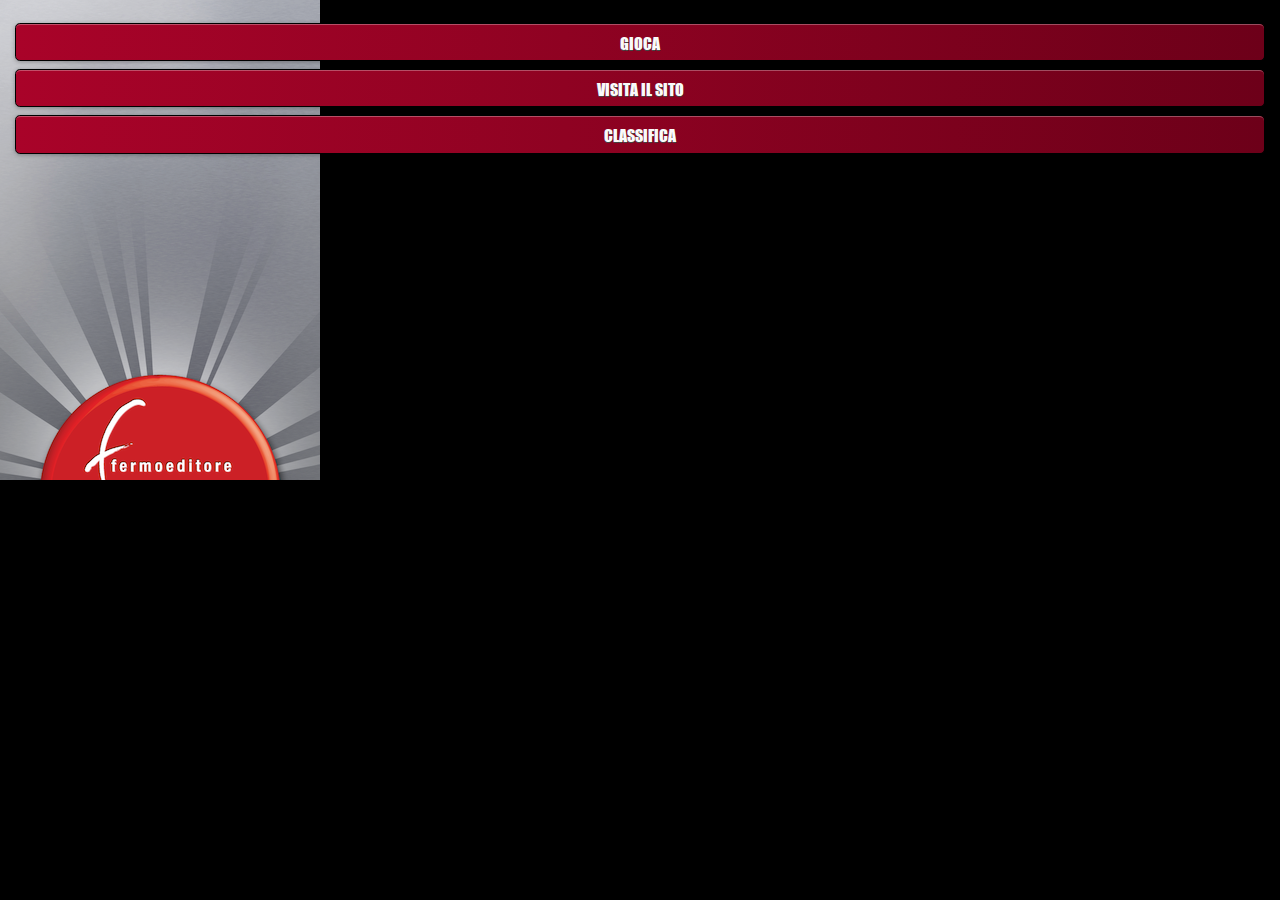
==== www/index.html @ bdb6d358 "bigger font-size" ====
<!DOCTYPE html>
<html lang="it">
  <head>
    <meta content="UTF-8">
    <meta name="viewport" content="user-scalable=no, width=device-width" />
    <title>Reversi</title>
    <link rel="stylesheet" href="css/reset.css" />
    <link rel="stylesheet" href="css/jquery.mobile.css" />
    <link rel="stylesheet" href="css/fermo.css" />
    <link rel="stylesheet" href="css/reversi.css" />
    
  </head>
  <body>
    <!-- MAIN MENU -->
    <section id="main_menu" data-role="page">
      <div id="game_menu">
        <nav data-role="content">
          <a href="#" data-role="button" data-theme="a" id="play_button">Gioca</a>
          <div data-role="fieldcontain" id="name_field">
            <label for="name">Nome:</label>
            <input type="text" name="name" id="name" value="" data-mini="true"/>
            <nav data-role="content">
              <a href="#game" data-role="button" data-theme="a" id="start_button" data-mini="true">Salva</a>
            </nav>
          </div>
          
          <a href="http://www.fermoeditore.it" data-role="button" data-theme="a" target="_blank">Visita il sito</a>
          <a href="#record" data-role="button" data-theme="a" id="record_button" >Classifica</a>
        </nav>
      </div>
    </section>
    <!-- END MAIN MENU -->
    <!-- GAME -->
    <section id="game" data-role="page">
      <div id="pause_game" data-role="popup" data-overlay-theme="a">
        <h2 class="inner_standard">Pausa</h2>
        <nav data-role="content">
          <a href="#" data-role="button" data-rel="back" data-theme="a" id="resume_button">Riprendi</a>
          <a href="#record" data-role="button" data-theme="a" id="record_button" >Classifica</a>
          <a href="#main_menu" data-role="button" data-theme="a" id="menu_button" >Torna al menu</a>
          <div class="switches">
            <label for="sounds_option">Suoni</label>
            <select name="sounds_option" id="sounds_option" data-role="slider" data-mini="true">
              <option id="sounds_off" value="off">Off</option>
              <option id="sounds_on" value="on" selected="selected">On</option>
            </select>
          </div>
        </nav>
      </div>
      <div class="players inner_standard">
        <div id="player_1" class="float_left">
          <div id="player_1_name">Giocatore</div>
          <div class="score"></div>
        </div>
        
        <div id="player_2" class="float_right">
          <div>Computer</div>
          <div class="score"></div>
        </div>
      </div>
      <section id="board">
      </section>
      <div class="toolbar inner_standard">
        <a href="#" id="pass_button" class="button_disabled" data-role="button" data-inline="true" data-theme="a" data-mini="true">Passa</a>
        <a href="#pause_game" id="pause_button" class="float_right" data-transition="slidedown" data-role="button" data-inline="true" data-theme="a" data-mini="true" data-rel="popup" data-position-to="#board">Pausa</a>
      </div>
      
    </section>
    <!-- /GAME -->
    <!-- END GAME -->
    <section id="end_game" data-role="page">
      <h2 class="inner_standard">Game Over</h2>
      <div id="result" class="inner_standard">
      </div>
      <nav data-role="content">
        <a href="#record" data-role="button" data-theme="a" id="record_button">Classifica</a>
        <a href="#" data-role="button" data-theme="a" id="replay_button">Gioca ancora</a>
      </nav>
    </section>
    <!-- /END GAME -->
    
    <!-- RECORD PAGE -->
    <section id="record" data-role="page">
      <h2 class="inner_standard">Classifica</h2>
      <div id="chart" class="inner_standard">
        <p>Nessuno in classifica al momento.</p>
      </div>
      <div class="toolbar inner_standard">
        <a href="#game" id="back_button" data-role="button" data-inline="true" data-theme="a" data-mini="true" data-rel="back">Indietro</a>
      </div>
    </section>
    <!-- /RECORD PAGE -->
  </body>
  <script src="cordova-2.1.0.js"></script>
  <script src="js/jquery-1.7.1.js"></script>
  <script src="js/options.js"></script>
  <script src="js/jquery.mobile.js"></script>
  <script src="js/utils.js"></script>
  <script src="js/position.js"></script>
  <script src="js/board.js"></script>
  <script src="js/reversi.js"></script>
  <script src="js/run.js"></script>
</html>
---- www/css/fermo.css ----
/*
* jQuery Mobile Framework Git Build: SHA1: c2d61e2e592c67519d9a9ed0ba796fa44787e136 <> Date: Tue Sep 25 10:38:12 2012 -0700
* http://jquerymobile.com
*
* Copyright 2012 jQuery Foundation and other contributors
* Released under the MIT license.
* http://jquery.org/license
*
*/


/* Swatches */

/* A
-----------------------------------------------------------------------------------------------------------*/

.ui-bar-a {
	border: 1px solid #ffffff /*{a-bar-border}*/;
	background: #ffffff /*{a-bar-background-color}*/;
	color: #000000 /*{a-bar-color}*/;
	font-weight: bold;
	text-shadow: 0 /*{a-bar-shadow-x}*/ 1px /*{a-bar-shadow-y}*/ 1px /*{a-bar-shadow-radius}*/ #eeeeee /*{a-bar-shadow-color}*/;
	background-image: -webkit-gradient(linear, left top, left bottom, from( #FFFFFF /*{a-bar-background-start}*/), to( #e5e5e5 /*{a-bar-background-end}*/)); /* Saf4+, Chrome */
	background-image: -webkit-linear-gradient( #FFFFFF /*{a-bar-background-start}*/, #e5e5e5 /*{a-bar-background-end}*/); /* Chrome 10+, Saf5.1+ */
	background-image:    -moz-linear-gradient( #FFFFFF /*{a-bar-background-start}*/, #e5e5e5 /*{a-bar-background-end}*/); /* FF3.6 */
	background-image:     -ms-linear-gradient( #FFFFFF /*{a-bar-background-start}*/, #e5e5e5 /*{a-bar-background-end}*/); /* IE10 */
	background-image:      -o-linear-gradient( #FFFFFF /*{a-bar-background-start}*/, #e5e5e5 /*{a-bar-background-end}*/); /* Opera 11.10+ */
	background-image:         linear-gradient( #FFFFFF /*{a-bar-background-start}*/, #e5e5e5 /*{a-bar-background-end}*/);
}
.ui-bar-a .ui-link-inherit {
	color: #000000 /*{a-bar-color}*/;
}

.ui-bar-a a.ui-link {
	color: #7cc4e7 /*{a-bar-link-color}*/;
	font-weight: bold;
}

.ui-bar-a a.ui-link:visited {
		color: #2489ce /*{a-bar-link-visited}*/;
}

.ui-bar-a a.ui-link:hover {
	color: #2489ce /*{a-bar-link-hover}*/;
}

.ui-bar-a a.ui-link:active {
	color: #2489ce /*{a-bar-link-active}*/;
}

.ui-bar-a,
.ui-bar-a input,
.ui-bar-a select,
.ui-bar-a textarea,
.ui-bar-a button {
	 font-family: Helvetica, Arial, sans-serif /*{global-font-family}*/;
}
.ui-body-a,
.ui-overlay-a {
	border: 1px solid #aaaaaa /*{a-body-border}*/;
	color: #333333 /*{a-body-color}*/;
	text-shadow: 0 /*{a-body-shadow-x}*/ 0 /*{a-body-shadow-y}*/ 0 /*{a-body-shadow-radius}*/ #ffffff /*{a-body-shadow-color}*/;
	background: #f9f9f9 /*{a-body-background-color}*/;
	background-image: -webkit-gradient(linear, left top, left bottom, from( #f9f9f9 /*{a-body-background-start}*/), to( #f9f9f9 /*{a-body-background-end}*/)); /* Saf4+, Chrome */
	background-image: -webkit-linear-gradient( #f9f9f9 /*{a-body-background-start}*/, #f9f9f9 /*{a-body-background-end}*/); /* Chrome 10+, Saf5.1+ */
	background-image:    -moz-linear-gradient( #f9f9f9 /*{a-body-background-start}*/, #f9f9f9 /*{a-body-background-end}*/); /* FF3.6 */
	background-image:     -ms-linear-gradient( #f9f9f9 /*{a-body-background-start}*/, #f9f9f9 /*{a-body-background-end}*/); /* IE10 */
	background-image:      -o-linear-gradient( #f9f9f9 /*{a-body-background-start}*/, #f9f9f9 /*{a-body-background-end}*/); /* Opera 11.10+ */
	background-image:         linear-gradient( #f9f9f9 /*{a-body-background-start}*/, #f9f9f9 /*{a-body-background-end}*/);
}
.ui-overlay-a {
	background-image: none;
	border-width: 0;
}
.ui-body-a,
.ui-body-a input,
.ui-body-a select,
.ui-body-a textarea,
.ui-body-a button {
	 font-family: Helvetica, Arial, sans-serif /*{global-font-family}*/;
}
.ui-body-a .ui-link-inherit {
	color: #333333 /*{a-body-color}*/;
}

.ui-body-a .ui-link {
	color: #ed1c24 /*{a-body-link-color}*/;
	font-weight: bold;
}

.ui-body-a .ui-link:visited {
		color: #9a1217 /*{a-body-link-visited}*/;
}

.ui-body-a .ui-link:hover {
	color: #FF2029 /*{a-body-link-hover}*/;
}

.ui-body-a .ui-link:active {
	color: #ed1c24 /*{a-body-link-active}*/;
}

.ui-btn-up-a {
	border: 1px solid #000000 /*{a-bup-border}*/;
	background: #000000 /*{a-bup-background-color}*/;
	font-weight: bold;
	color: #fafafa /*{a-bup-color}*/;
	text-shadow: 0 /*{a-bup-shadow-x}*/ 1px /*{a-bup-shadow-y}*/ 0 /*{a-bup-shadow-radius}*/ #444444 /*{a-bup-shadow-color}*/;
	background-image: -webkit-gradient(linear, left top, left bottom, from( #000000 /*{a-bup-background-start}*/), to( #000000 /*{a-bup-background-end}*/)); /* Saf4+, Chrome */
	background-image: -webkit-linear-gradient( #000000 /*{a-bup-background-start}*/, #000000 /*{a-bup-background-end}*/); /* Chrome 10+, Saf5.1+ */
	background-image:    -moz-linear-gradient( #000000 /*{a-bup-background-start}*/, #000000 /*{a-bup-background-end}*/); /* FF3.6 */
	background-image:     -ms-linear-gradient( #000000 /*{a-bup-background-start}*/, #000000 /*{a-bup-background-end}*/); /* IE10 */
	background-image:      -o-linear-gradient( #000000 /*{a-bup-background-start}*/, #000000 /*{a-bup-background-end}*/); /* Opera 11.10+ */
	background-image:         linear-gradient( #000000 /*{a-bup-background-start}*/, #000000 /*{a-bup-background-end}*/);
}
.ui-btn-up-a:visited,
.ui-btn-up-a a.ui-link-inherit {
	color: #fafafa /*{a-bup-color}*/;
}
.ui-btn-hover-a {
	border: 1px solid #454545 /*{a-bhover-border}*/;
	background: #454545 /*{a-bhover-background-color}*/;
	font-weight: bold;
	color: #ffffff /*{a-bhover-color}*/;
	text-shadow: 0 /*{a-bhover-shadow-x}*/ 1px /*{a-bhover-shadow-y}*/ 0 /*{a-bhover-shadow-radius}*/ #444444 /*{a-bhover-shadow-color}*/;
	background-image: -webkit-gradient(linear, left top, left bottom, from( #4b4b4b /*{a-bhover-background-start}*/), to( #3e3e3e /*{a-bhover-background-end}*/)); /* Saf4+, Chrome */
	background-image: -webkit-linear-gradient( #4b4b4b /*{a-bhover-background-start}*/, #3e3e3e /*{a-bhover-background-end}*/); /* Chrome 10+, Saf5.1+ */
	background-image:    -moz-linear-gradient( #4b4b4b /*{a-bhover-background-start}*/, #3e3e3e /*{a-bhover-background-end}*/); /* FF3.6 */
	background-image:     -ms-linear-gradient( #4b4b4b /*{a-bhover-background-start}*/, #3e3e3e /*{a-bhover-background-end}*/); /* IE10 */
	background-image:      -o-linear-gradient( #4b4b4b /*{a-bhover-background-start}*/, #3e3e3e /*{a-bhover-background-end}*/); /* Opera 11.10+ */
	background-image:         linear-gradient( #4b4b4b /*{a-bhover-background-start}*/, #3e3e3e /*{a-bhover-background-end}*/);
}
.ui-btn-hover-a:visited,
.ui-btn-hover-a:hover,
.ui-btn-hover-a a.ui-link-inherit {
	color: #ffffff /*{a-bhover-color}*/;
}
.ui-btn-down-a {
	border: 1px solid #454545 /*{a-bdown-border}*/;
	background: #454545 /*{a-bdown-background-color}*/;
	font-weight: bold;
	color: #ffffff /*{a-bdown-color}*/;
	text-shadow: 0 /*{a-bdown-shadow-x}*/ 1px /*{a-bdown-shadow-y}*/ 0 /*{a-bdown-shadow-radius}*/ #444444 /*{a-bdown-shadow-color}*/;
	background-image: -webkit-gradient(linear, left top, left bottom, from( #3e3e3e /*{a-bdown-background-start}*/), to( #4b4b4b /*{a-bdown-background-end}*/)); /* Saf4+, Chrome */
	background-image: -webkit-linear-gradient( #3e3e3e /*{a-bdown-background-start}*/, #4b4b4b /*{a-bdown-background-end}*/); /* Chrome 10+, Saf5.1+ */
	background-image:    -moz-linear-gradient( #3e3e3e /*{a-bdown-background-start}*/, #4b4b4b /*{a-bdown-background-end}*/); /* FF3.6 */
	background-image:     -ms-linear-gradient( #3e3e3e /*{a-bdown-background-start}*/, #4b4b4b /*{a-bdown-background-end}*/); /* IE10 */
	background-image:      -o-linear-gradient( #3e3e3e /*{a-bdown-background-start}*/, #4b4b4b /*{a-bdown-background-end}*/); /* Opera 11.10+ */
	background-image:         linear-gradient( #3e3e3e /*{a-bdown-background-start}*/, #4b4b4b /*{a-bdown-background-end}*/);
}
.ui-btn-down-a:visited,
.ui-btn-down-a:hover,
.ui-btn-down-a a.ui-link-inherit {
	color: #ffffff /*{a-bdown-color}*/;
}
.ui-btn-up-a,
.ui-btn-hover-a,
.ui-btn-down-a {
	 font-family: Helvetica, Arial, sans-serif /*{global-font-family}*/;
	text-decoration: none;
}


/* Structure */

/* links within "buttons" 
-----------------------------------------------------------------------------------------------------------*/

a.ui-link-inherit {
	text-decoration: none !important;
}


/* Active class used as the "on" state across all themes
-----------------------------------------------------------------------------------------------------------*/
.ui-btn-active {
	border: 1px solid #c1272d /*{global-active-border}*/;
	background: #c1272d /*{global-active-background-color}*/;
	font-weight: bold;
	color: #ffffff /*{global-active-color}*/;
	cursor: pointer;
	text-shadow: 0 /*{global-active-shadow-x}*/ 1px /*{global-active-shadow-y}*/ 1px /*{global-active-shadow-radius}*/ #444444 /*{global-active-shadow-color}*/;
	text-decoration: none;
	background-image: -webkit-gradient(linear, left top, left bottom, from( #d42a31 /*{global-active-background-start}*/), to( #ad2328 /*{global-active-background-end}*/)); /* Saf4+, Chrome */
	background-image: -webkit-linear-gradient( #d42a31 /*{global-active-background-start}*/, #ad2328 /*{global-active-background-end}*/); /* Chrome 10+, Saf5.1+ */
	background-image:    -moz-linear-gradient( #d42a31 /*{global-active-background-start}*/, #ad2328 /*{global-active-background-end}*/); /* FF3.6 */
	background-image:     -ms-linear-gradient( #d42a31 /*{global-active-background-start}*/, #ad2328 /*{global-active-background-end}*/); /* IE10 */
	background-image:      -o-linear-gradient( #d42a31 /*{global-active-background-start}*/, #ad2328 /*{global-active-background-end}*/); /* Opera 11.10+ */
	background-image:         linear-gradient( #d42a31 /*{global-active-background-start}*/, #ad2328 /*{global-active-background-end}*/);
	 font-family: Helvetica, Arial, sans-serif /*{global-font-family}*/;
}
.ui-btn-active:visited,
.ui-btn-active:hover,
.ui-btn-active a.ui-link-inherit {
	color: #ffffff /*{global-active-color}*/;
}


/* button inner top highlight
-----------------------------------------------------------------------------------------------------------*/

.ui-btn-inner {
	border-top: 1px solid 	#fff;
	border-color: 			rgba(255,255,255,.3);
}


/* corner rounding classes
-----------------------------------------------------------------------------------------------------------*/

.ui-corner-tl {
	-moz-border-radius-topleft: 0.3em /*{global-radii-blocks}*/;
	-webkit-border-top-left-radius: 0.3em /*{global-radii-blocks}*/;
	border-top-left-radius: 0.3em /*{global-radii-blocks}*/;
}
.ui-corner-tr {
	-moz-border-radius-topright: 0.3em /*{global-radii-blocks}*/;
	-webkit-border-top-right-radius: 0.3em /*{global-radii-blocks}*/;
	border-top-right-radius: 0.3em /*{global-radii-blocks}*/;
}
.ui-corner-bl {
	-moz-border-radius-bottomleft: 0.3em /*{global-radii-blocks}*/;
	-webkit-border-bottom-left-radius: 0.3em /*{global-radii-blocks}*/;
	border-bottom-left-radius: 0.3em /*{global-radii-blocks}*/;
}
.ui-corner-br {
	-moz-border-radius-bottomright: 0.3em /*{global-radii-blocks}*/;
	-webkit-border-bottom-right-radius: 0.3em /*{global-radii-blocks}*/;
	border-bottom-right-radius: 0.3em /*{global-radii-blocks}*/;
}
.ui-corner-top {
	-moz-border-radius-topleft: 0.3em /*{global-radii-blocks}*/;
	-webkit-border-top-left-radius: 0.3em /*{global-radii-blocks}*/;
	border-top-left-radius: 0.3em /*{global-radii-blocks}*/;
	-moz-border-radius-topright: 0.3em /*{global-radii-blocks}*/;
	-webkit-border-top-right-radius: 0.3em /*{global-radii-blocks}*/;
	border-top-right-radius: 0.3em /*{global-radii-blocks}*/;
}
.ui-corner-bottom {
	-moz-border-radius-bottomleft: 0.3em /*{global-radii-blocks}*/;
	-webkit-border-bottom-left-radius: 0.3em /*{global-radii-blocks}*/;
	border-bottom-left-radius: 0.3em /*{global-radii-blocks}*/;
	-moz-border-radius-bottomright: 0.3em /*{global-radii-blocks}*/;
	-webkit-border-bottom-right-radius: 0.3em /*{global-radii-blocks}*/;
	border-bottom-right-radius: 0.3em /*{global-radii-blocks}*/;
	}
.ui-corner-right {
	-moz-border-radius-topright: 0.3em /*{global-radii-blocks}*/;
	-webkit-border-top-right-radius: 0.3em /*{global-radii-blocks}*/;
	border-top-right-radius: 0.3em /*{global-radii-blocks}*/;
	-moz-border-radius-bottomright: 0.3em /*{global-radii-blocks}*/;
	-webkit-border-bottom-right-radius: 0.3em /*{global-radii-blocks}*/;
	border-bottom-right-radius: 0.3em /*{global-radii-blocks}*/;
}
.ui-corner-left {
	-moz-border-radius-topleft: 0.3em /*{global-radii-blocks}*/;
	-webkit-border-top-left-radius: 0.3em /*{global-radii-blocks}*/;
	border-top-left-radius: 0.3em /*{global-radii-blocks}*/;
	-moz-border-radius-bottomleft: 0.3em /*{global-radii-blocks}*/;
	-webkit-border-bottom-left-radius: 0.3em /*{global-radii-blocks}*/;
	border-bottom-left-radius: 0.3em /*{global-radii-blocks}*/;
}
.ui-corner-all {
	-moz-border-radius: 0.3em /*{global-radii-blocks}*/;
	-webkit-border-radius: 0.3em /*{global-radii-blocks}*/;
	border-radius: 0.3em /*{global-radii-blocks}*/;
}
.ui-corner-none {
	-moz-border-radius: 				   0;
	-webkit-border-radius: 				   0;
	border-radius: 						   0;
}

/* Form field separator
-----------------------------------------------------------------------------------------------------------*/
.ui-br {
	border-bottom: rgb(130,130,130);
	border-bottom: rgba(130,130,130,.3);
	border-bottom-width: 1px;
	border-bottom-style: solid;
}

/* Interaction cues
-----------------------------------------------------------------------------------------------------------*/
.ui-disabled {
	filter: Alpha(Opacity=30);
	opacity: .3;
	zoom: 1;
}
.ui-disabled,
.ui-disabled a {
	cursor: default !important;
	pointer-events: none;
}

/* Icons
-----------------------------------------------------------------------------------------------------------*/

.ui-icon,
.ui-icon-searchfield:after {
	background: #666666 /*{global-icon-color}*/;
	background: transparent /*{global-icon-disc}*/;
	background-image: url(img/icons-18-white.png) /*{global-icon-set}*/;
	background-repeat: no-repeat;
	-moz-border-radius: 				9px;
	-webkit-border-radius: 				9px;
	border-radius: 						9px;
}


/* Alt icon color
-----------------------------------------------------------------------------------------------------------*/

.ui-icon-alt {
	background: 						#fff;
	background: 						rgba(255,255,255,.3);
	background-image: url(images/icons-18-black.png);
	background-repeat: no-repeat;
}

/* HD/"retina" sprite
-----------------------------------------------------------------------------------------------------------*/

@media only screen and (-webkit-min-device-pixel-ratio: 1.5),
			 only screen and (min--moz-device-pixel-ratio: 1.5),
			 only screen and (min-resolution: 240dpi) {

	.ui-icon-plus, .ui-icon-minus, .ui-icon-delete, .ui-icon-arrow-r,
	.ui-icon-arrow-l, .ui-icon-arrow-u, .ui-icon-arrow-d, .ui-icon-check,
	.ui-icon-gear, .ui-icon-refresh, .ui-icon-forward, .ui-icon-back,
	.ui-icon-grid, .ui-icon-star, .ui-icon-alert, .ui-icon-info, .ui-icon-home, .ui-icon-search, .ui-icon-searchfield:after, 
	.ui-icon-checkbox-off, .ui-icon-checkbox-on, .ui-icon-radio-off, .ui-icon-radio-on {
		background-image: url(images/icons-36-white.png);
		-moz-background-size: 776px 18px;
		-o-background-size: 776px 18px;
		-webkit-background-size: 776px 18px;
		background-size: 776px 18px;
	}
	.ui-icon-alt {
		background-image: url(images/icons-36-black.png);
	}
}

/* plus minus */
.ui-icon-plus {
	background-position: 	-0 50%;
}
.ui-icon-minus {
	background-position: 	-36px 50%;
}

/* delete/close */
.ui-icon-delete {
	background-position: 	-72px 50%;
}

/* arrows */
.ui-icon-arrow-r {
	background-position: 	-108px 50%;
}
.ui-icon-arrow-l {
	background-position: 	-144px 50%;
}
.ui-icon-arrow-u {
	background-position: 	-180px 50%;
}
.ui-icon-arrow-d {
	background-position: 	-216px 50%;
}

/* misc */
.ui-icon-check {
	background-position: 	-252px 50%;
}
.ui-icon-gear {
	background-position: 	-288px 50%;
}
.ui-icon-refresh {
	background-position: 	-324px 50%;
}
.ui-icon-forward {
	background-position: 	-360px 50%;
}
.ui-icon-back {
	background-position: 	-396px 50%;
}
.ui-icon-grid {
	background-position: 	-432px 50%;
}
.ui-icon-star {
	background-position: 	-468px 50%;
}
.ui-icon-alert {
	background-position: 	-504px 50%;
}
.ui-icon-info {
	background-position: 	-540px 50%;
}
.ui-icon-home {
	background-position: 	-576px 50%;
}
.ui-icon-search,
.ui-icon-searchfield:after {
	background-position: 	-612px 50%;
}
.ui-icon-checkbox-off {
	background-position: 	-684px 50%;
}
.ui-icon-checkbox-on {
	background-position: 	-648px 50%;
}
.ui-icon-radio-off {
	background-position: 	-756px 50%;
}
.ui-icon-radio-on {
	background-position: 	-720px 50%;
}


/* checks,radios */
.ui-checkbox .ui-icon,
.ui-selectmenu-list .ui-icon {
	-moz-border-radius: 3px;
	-webkit-border-radius: 3px;
	border-radius: 3px;
}
.ui-icon-checkbox-off,
.ui-icon-radio-off {
	background-color: transparent;	
}
.ui-checkbox-on .ui-icon,
.ui-radio-on .ui-icon {
	background-color: #c1272d /*{global-active-background-color}*/; /* NOTE: this hex should match the active state color. It's repeated here for cascade */
}

/* loading icon */
.ui-icon-loading {
	background: url(../img/ajax-loader.gif);
	background-size: 46px 46px;
}


/* Button corner classes
-----------------------------------------------------------------------------------------------------------*/

.ui-btn-corner-tl {
	-moz-border-radius-topleft: 0.3em /*{global-radii-buttons}*/;
	-webkit-border-top-left-radius: 0.3em /*{global-radii-buttons}*/;
	border-top-left-radius: 0.3em /*{global-radii-buttons}*/;
}
.ui-btn-corner-tr {
	-moz-border-radius-topright: 0.3em /*{global-radii-buttons}*/;
	-webkit-border-top-right-radius: 0.3em /*{global-radii-buttons}*/;
	border-top-right-radius: 0.3em /*{global-radii-buttons}*/;
}
.ui-btn-corner-bl {
	-moz-border-radius-bottomleft: 0.3em /*{global-radii-buttons}*/;
	-webkit-border-bottom-left-radius: 0.3em /*{global-radii-buttons}*/;
	border-bottom-left-radius: 0.3em /*{global-radii-buttons}*/;
}
.ui-btn-corner-br {
	-moz-border-radius-bottomright: 0.3em /*{global-radii-buttons}*/;
	-webkit-border-bottom-right-radius: 0.3em /*{global-radii-buttons}*/;
	border-bottom-right-radius: 0.3em /*{global-radii-buttons}*/;
}
.ui-btn-corner-top {
	-moz-border-radius-topleft: 0.3em /*{global-radii-buttons}*/;
	-webkit-border-top-left-radius: 0.3em /*{global-radii-buttons}*/;
	border-top-left-radius: 0.3em /*{global-radii-buttons}*/;
	-moz-border-radius-topright: 0.3em /*{global-radii-buttons}*/;
	-webkit-border-top-right-radius: 0.3em /*{global-radii-buttons}*/;
	border-top-right-radius: 0.3em /*{global-radii-buttons}*/;
}
.ui-btn-corner-bottom {
	-moz-border-radius-bottomleft: 0.3em /*{global-radii-buttons}*/;
	-webkit-border-bottom-left-radius: 0.3em /*{global-radii-buttons}*/;
	border-bottom-left-radius: 0.3em /*{global-radii-buttons}*/;
	-moz-border-radius-bottomright: 0.3em /*{global-radii-buttons}*/;
	-webkit-border-bottom-right-radius: 0.3em /*{global-radii-buttons}*/;
	border-bottom-right-radius: 0.3em /*{global-radii-buttons}*/;
}
.ui-btn-corner-right {
	 -moz-border-radius-topright: 0.3em /*{global-radii-buttons}*/;
	-webkit-border-top-right-radius: 0.3em /*{global-radii-buttons}*/;
	border-top-right-radius: 0.3em /*{global-radii-buttons}*/;
	-moz-border-radius-bottomright: 0.3em /*{global-radii-buttons}*/;
	-webkit-border-bottom-right-radius: 0.3em /*{global-radii-buttons}*/;
	border-bottom-right-radius: 0.3em /*{global-radii-buttons}*/;
}
.ui-btn-corner-left {
	-moz-border-radius-topleft: 0.3em /*{global-radii-buttons}*/;
	-webkit-border-top-left-radius: 0.3em /*{global-radii-buttons}*/;
	border-top-left-radius: 0.3em /*{global-radii-buttons}*/;
	-moz-border-radius-bottomleft: 0.3em /*{global-radii-buttons}*/;
	-webkit-border-bottom-left-radius: 0.3em /*{global-radii-buttons}*/;
	border-bottom-left-radius: 0.3em /*{global-radii-buttons}*/;
}
.ui-btn-corner-all {
	-moz-border-radius: 0.3em /*{global-radii-buttons}*/;
	-webkit-border-radius: 0.3em /*{global-radii-buttons}*/;
	border-radius: 0.3em /*{global-radii-buttons}*/;
}

/* radius clip workaround for cleaning up corner trapping */
.ui-corner-tl,
.ui-corner-tr,
.ui-corner-bl,
.ui-corner-br,
.ui-corner-top,
.ui-corner-bottom,
.ui-corner-right,
.ui-corner-left,
.ui-corner-all,
.ui-btn-corner-tl,
.ui-btn-corner-tr,
.ui-btn-corner-bl,
.ui-btn-corner-br,
.ui-btn-corner-top,
.ui-btn-corner-bottom,
.ui-btn-corner-right,
.ui-btn-corner-left,
.ui-btn-corner-all {
	-webkit-background-clip: padding-box;
		 -moz-background-clip: padding;
					background-clip: padding-box;
}

/* Overlay / modal
-----------------------------------------------------------------------------------------------------------*/

.ui-overlay {
	background: #666;
	filter: Alpha(Opacity=50);
	opacity: .5;
	position: absolute;
	width: 100%;
	height: 100%;
}
.ui-overlay-shadow {
	-moz-box-shadow: 0px 0px 12px 			rgba(0,0,0,.6);
	-webkit-box-shadow: 0px 0px 12px 		rgba(0,0,0,.6);
	box-shadow: 0px 0px 12px 				rgba(0,0,0,.6);
}
.ui-shadow {
	-moz-box-shadow: 0px 1px 4px /*{global-box-shadow-size}*/ rgba(0,0,0,.3) /*{global-box-shadow-color}*/;
	-webkit-box-shadow: 0px 1px 4px /*{global-box-shadow-size}*/ rgba(0,0,0,.3) /*{global-box-shadow-color}*/;
	box-shadow: 0px 1px 4px /*{global-box-shadow-size}*/ rgba(0,0,0,.3) /*{global-box-shadow-color}*/;
}
.ui-bar-a .ui-shadow,
.ui-bar-b .ui-shadow ,
.ui-bar-c .ui-shadow  {
	-moz-box-shadow: 0px 1px 0 				rgba(255,255,255,.3);
	-webkit-box-shadow: 0px 1px 0 			rgba(255,255,255,.3);
	box-shadow: 0px 1px 0 					rgba(255,255,255,.3);
}
.ui-shadow-inset {
	-moz-box-shadow: inset 0px 1px 4px 		rgba(0,0,0,.2);
	-webkit-box-shadow: inset 0px 1px 4px 	rgba(0,0,0,.2);
	box-shadow: inset 0px 1px 4px 			rgba(0,0,0,.2);
}
.ui-icon-shadow {
	-moz-box-shadow: 0px 1px 0 transparent /*{global-icon-shadow}*/;
	-webkit-box-shadow: 0px 1px 0 transparent /*{global-icon-shadow}*/;
	box-shadow: 0px 1px 0 transparent /*{global-icon-shadow}*/;
}

/* Focus state - set here for specificity (note: these classes are added by JavaScript)
-----------------------------------------------------------------------------------------------------------*/

.ui-btn:focus, .ui-link-inherit:focus {
	outline: 0;
}
.ui-btn.ui-focus {
	z-index: 1;
}
.ui-focus,
.ui-btn:focus {
	-moz-box-shadow: inset 0px 0px 3px #c1272d /*{global-active-background-color}*/, 0px 0px 9px #c1272d /*{global-active-background-color}*/;
	-webkit-box-shadow: inset 0px 0px 3px #c1272d /*{global-active-background-color}*/, 0px 0px 9px #c1272d /*{global-active-background-color}*/;
	box-shadow: inset 0px 0px 3px #c1272d /*{global-active-background-color}*/, 0px 0px 9px #c1272d /*{global-active-background-color}*/;
}
.ui-input-text.ui-focus,
.ui-input-search.ui-focus {
	-moz-box-shadow: 0px 0px 12px #c1272d /*{global-active-background-color}*/;
	-webkit-box-shadow: 0px 0px 12px #c1272d /*{global-active-background-color}*/;
	box-shadow: 0px 0px 12px #c1272d /*{global-active-background-color}*/;	
}

/* unset box shadow in browsers that don't do it right
-----------------------------------------------------------------------------------------------------------*/

.ui-mobile-nosupport-boxshadow * {
	-moz-box-shadow: none !important;
	-webkit-box-shadow: none !important;
	box-shadow: none !important;
}

/* ...and bring back focus */
.ui-mobile-nosupport-boxshadow .ui-focus,
.ui-mobile-nosupport-boxshadow .ui-btn:focus,
.ui-mobile-nosupport-boxshadow .ui-link-inherit:focus {
	outline-width: 1px;
	outline-style: auto;
}
---- www/css/reversi.css ----
@font-face {
  font-family: 'Impact';
  src: url('../fonts/Impact.ttf');
}

body {
  text-transform: uppercase;
}

.ui-body-c, 
.ui-overlay-c {
  background-color: #000000;
}

section h2 {
  font-size: 2em;
  text-align: center;
}

.ui-body-c, 
.ui-overlay-c,
.ui-body-c,
.ui-overlay-c,
.ui-body-c,
.ui-overlay-c,
.ui-btn-up-a, 
.ui-btn-hover-a, 
.ui-btn-down-a {
 font-family: 'Impact', Arial, sans-serif;
}

.ui-btn-up-a, 
.ui-btn-hover-a, 
.ui-btn-down-a {
  font-weight: 100;
}

.float_right {
  float: right;
}

.float_left {
  float: left;
}

#game.ui-body-c, 
#game.ui-overlay-c,
#options.ui-body-c,
#options.ui-overlay-c {
  text-shadow: 0pt 0px 0pt rgb(0, 0, 0);
}

#options .ui-controlgroup-label {
  margin-top: 2.3%;
}

.inner_standard,
table {
  width: 280px;
  margin: 15px 0 0 20px;
}

table {
  margin-top: 0;
}

.players {
  color: #000000;
  font-size: 1em;
  padding-left: 0;
  margin-top: 16px;
}

#player_1 {
  text-align: left;
}

#player_2 {
  color: #D01B2B;
  text-align: right;
}

.players > div {
  text-align: center;
  width: 29%;
  margin-top: -3.3%;
}

#buttons {
  float: left;
}

.ui-btn-up-a.button_disabled {
  background: rgba(173, 173, 173, 0.7);
}

.player1 {
  color: rgba(0, 0, 0, 1);
}

.player2 {
  color: rgba(255, 0, 0, 1);
}

.switches {
  margin: 0 auto;
  width: 54%;
}

.switches label {
  float: left;
  margin: 0.4em 1em 0 0;
}

#main_menu,
#pause_game,
#end_game,
#options,
#record {
  background: url('../img/empty_base.png') 0 0 no-repeat;
}

#game_menu {
  height: 480px;
}

#record ol {
  list-style: decimal;
  width: 80%;
  margin: 0 auto;
  list-style-position: inside;
}

/* #end_game {
  width: 280px;
  height: 300px;
  position: absolute;
  top: 20px;
  left: -10px;
  z-index: 20;
  -webkit-transform:rotate(20deg);
  transform:rotate(20deg);
  box-shadow: 3px 3px 2px #000;
} */

#end_game {
  text-align: center;
  font-size: 1.5em;
} 

#chart {
  font-size: 1.3em;
}

#game {
  background: url('../img/base_reversi.png') 0 0 no-repeat;
}

#board,
table {
  height: 280px;
}

#board {
  padding-top: 40px;
  margin-bottom: 10px;
}

table {
  table-layout: fixed;
  border-collapse: collapse;
}

tr {
  height: 35px;
}

td {
  width: 35px;
  height: 35px;
}

td.p1 div,
td.p2 div {
  width: 35px;
  height: 35px;
}

td.allowed {
  background: url('../img/nera.png') 0 0 no-repeat;
  opacity: 0.2;
}

td.p2 div {
  background: url('../img/rossa.png') 0 0 no-repeat;
}

td.p1 div {
  background: url('../img/nera.png') 0 0 no-repeat;
}

input[type="text"] {
  background-color: #ffffff;
}

.ui-btn-up-a {
  background: -moz-linear-gradient(left, #a90329 0%, #8f0222 44%, #6d0019 100%); /* FF3.6+ */
  background: -webkit-gradient(linear, left top, right top, color-stop(0%,#a90329), color-stop(44%,#8f0222), color-stop(100%,#6d0019)); /* Chrome,Safari4+ */
  background: -webkit-linear-gradient(left, #a90329 0%,#8f0222 44%,#6d0019 100%); /* Chrome10+,Safari5.1+ */
  background: -o-linear-gradient(left, #a90329 0%,#8f0222 44%,#6d0019 100%); /* Opera 11.10+ */
  background: -ms-linear-gradient(left, #a90329 0%,#8f0222 44%,#6d0019 100%); /* IE10+ */
  background: linear-gradient(to right, #a90329 0%,#8f0222 44%,#6d0019 100%); /* W3C */
}

/* clearfix */

/**
 * For modern browsers
 * 1. The space content is one way to avoid an Opera bug when the
 *    contenteditable attribute is included anywhere else in the document.
 *    Otherwise it causes space to appear at the top and bottom of elements
 *    that are clearfixed.
 * 2. The use of `table` rather than `block` is only necessary if using
 *    `:before` to contain the top-margins of child elements.
 */
.cf:before,
.cf:after {
    content: " "; /* 1 */
    display: table; /* 2 */
}

.cf:after {
    clear: both;
}

@media
only screen and (-webkit-min-device-pixel-ratio: 1.5),
only screen and (min--moz-device-pixel-ratio: 1.5),
only screen and (-o-min-device-pixel-ratio: 1.5),
only screen and (-moz-min-device-pixel-ratio: 1.5),
only screen and (min-device-pixel-ratio: 1.5) {
  
  #game,
  #game_menu,
  #end_game,
  #pause_game,
  #options,
  #record {
    -webkit-background-size: 320px 480px;
    background-size: 320px 480px;
  }
  
  #game {
    background: url('../img/base_reversi@2x.png') 0 0 no-repeat;
  }
  
  #game_menu,
  #pause_game,
  #end_game,
  #options,
  #record {
    background: url('../img/empty_base@2x.png') 0 0 no-repeat;
  }
  
  td.p1 div,
  td.p2 div,
  td.allowed {
    -webkit-background-size: 35px 35px;
    background-size: 35px 35px;
  }
  
  td.allowed {
    background: url('../img/nera@2x.png') 0 0 no-repeat;
    opacity: 0.4;
  }
  
  td.p1 div {
    background: url('../img/nera@2x.png') 0 0 no-repeat;
  }
  
  td.p2 div {
    background: url('../img/rossa@2x.png') 0 0 no-repeat;
  }
}
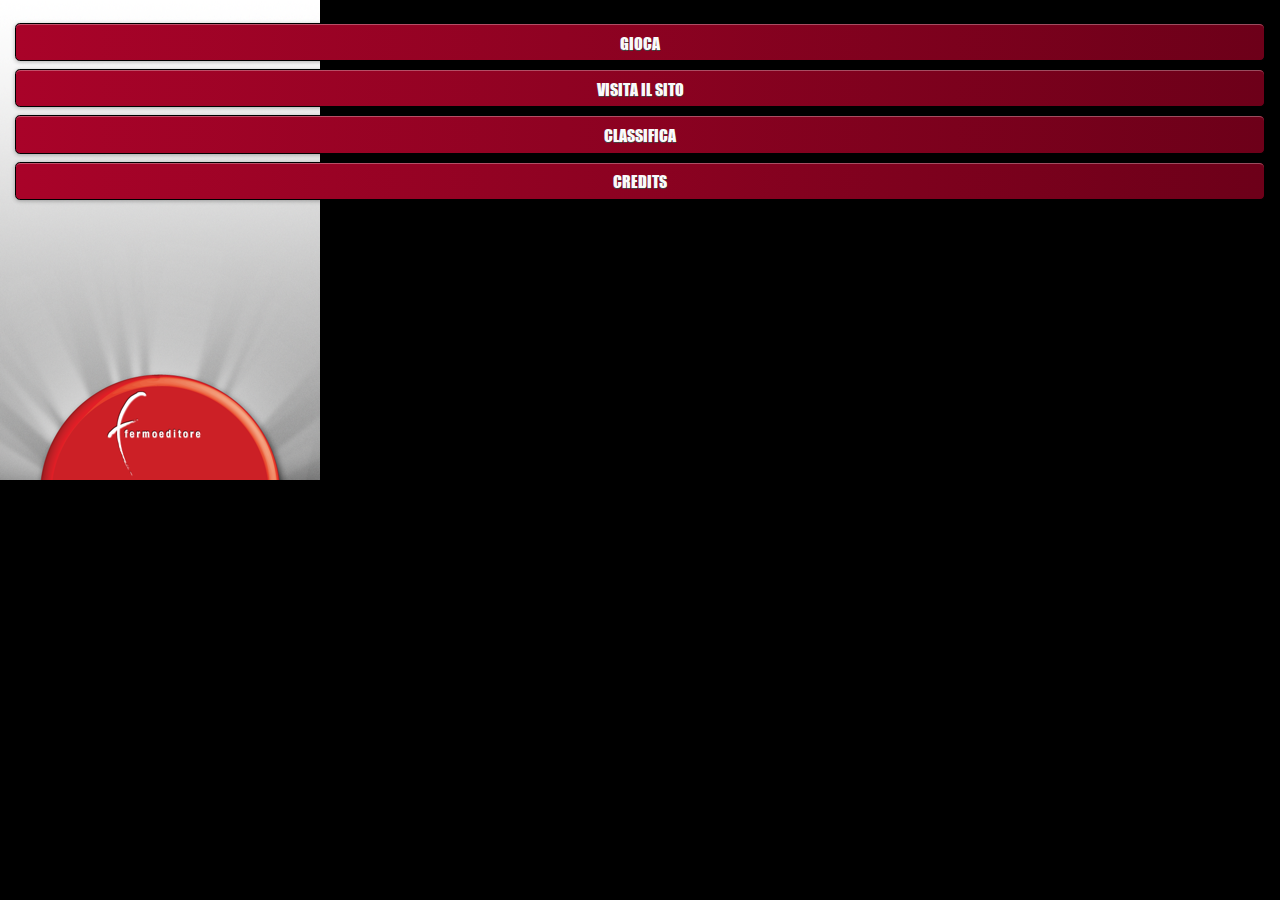
==== commit 4b9e9a35: "credits page" ====
--- a/www/index.html
+++ b/www/index.html
@@ -23,9 +23,9 @@
               <a href="#game" data-role="button" data-theme="a" id="start_button" data-mini="true">Salva</a>
             </nav>
           </div>
-          
           <a href="http://www.fermoeditore.it" data-role="button" data-theme="a" target="_blank">Visita il sito</a>
           <a href="#record" data-role="button" data-theme="a" id="record_button" >Classifica</a>
+          <a href="#credits" data-role="button" data-theme="a" id="credits_button">Credits</a>
         </nav>
       </div>
     </section>
@@ -90,6 +90,19 @@
       </div>
     </section>
     <!-- /RECORD PAGE -->
+    <!-- CREDITS PAGE -->
+    <section id="credits" data-role="page">
+      <h2 class="inner_standard">Credits</h2>
+      <div class="inner_standard">
+        <p>Grafica: <a href="http://pellicelli.com/">Simone Pellicelli</a></p>
+        <p>Realizzazione: <a href="http://freegoweb.it/">Monica Giambitto</a></p>
+        <p>Algoritmo: <a href="https://github.com/jacksondk">jacksondk</a></p>
+      </div>
+      <div class="toolbar inner_standard">
+        <a href="#game" id="back_button" data-role="button" data-inline="true" data-theme="a" data-mini="true" data-rel="back">Indietro</a>
+      </div>
+    </section>
+    <!-- /CREDITS PAGE -->
   </body>
   <script src="cordova-2.1.0.js"></script>
   <script src="js/jquery-1.7.1.js"></script>
--- a/www/css/reversi.css
+++ b/www/css/reversi.css
@@ -5,6 +5,19 @@
 
 body {
   text-transform: uppercase;
+}
+
+#credits p {
+  margin-bottom: 1.5em;
+}
+
+.ui-body-c .ui-link,
+.ui-body-c .ui-link:visited {
+  color: #000000;
+}
+
+.ui-body-c .ui-link:hover {
+  color: #D01B2B;
 }
 
 .ui-body-c, 
@@ -73,6 +86,7 @@
 
 #player_1 {
   text-align: left;
+  color: #ffffff;
 }
 
 #player_2 {
@@ -94,17 +108,9 @@
   background: rgba(173, 173, 173, 0.7);
 }
 
-.player1 {
-  color: rgba(0, 0, 0, 1);
-}
-
-.player2 {
-  color: rgba(255, 0, 0, 1);
-}
-
 .switches {
   margin: 0 auto;
-  width: 54%;
+  width: 55%;
 }
 
 .switches label {
@@ -115,13 +121,13 @@
 #main_menu,
 #pause_game,
 #end_game,
-#options,
+#credits,
 #record {
   background: url('../img/empty_base.png') 0 0 no-repeat;
 }
 
 #game_menu {
-  height: 480px;
+  height: 460px;
 }
 
 #record ol {
@@ -131,18 +137,6 @@
   list-style-position: inside;
 }
 
-/* #end_game {
-  width: 280px;
-  height: 300px;
-  position: absolute;
-  top: 20px;
-  left: -10px;
-  z-index: 20;
-  -webkit-transform:rotate(20deg);
-  transform:rotate(20deg);
-  box-shadow: 3px 3px 2px #000;
-} */
-
 #end_game {
   text-align: center;
   font-size: 1.5em;
@@ -153,7 +147,7 @@
 }
 
 #game {
-  background: url('../img/base_reversi.png') 0 0 no-repeat;
+  background: url('../img/base_reversi_uno.png') 0 0 no-repeat;
 }
 
 #board,
@@ -184,6 +178,7 @@
 td.p2 div {
   width: 35px;
   height: 35px;
+  /* margin: 2px 0 0 1px; */
 }
 
 td.allowed {
@@ -243,6 +238,7 @@
   #game,
   #game_menu,
   #end_game,
+  #credits,
   #pause_game,
   #options,
   #record {
@@ -251,12 +247,12 @@
   }
   
   #game {
-    background: url('../img/base_reversi@2x.png') 0 0 no-repeat;
-  }
-  
-  #game_menu,
+    background: url('../img/base_reversi_uno@2x.png') 0 0 no-repeat;
+  }
+  
   #pause_game,
   #end_game,
+  #credits,
   #options,
   #record {
     background: url('../img/empty_base@2x.png') 0 0 no-repeat;
@@ -283,3 +279,33 @@
   }
 }
 
+
+@media (device-height: 568px) and (-webkit-min-device-pixel-ratio: 2) {
+  #game,
+  #game_menu,
+  #end_game,
+  #pause_game,
+  #credits,
+  #options,
+  #record {
+    -webkit-background-size: 320px 568px;
+    background-size: 320px 568px;
+  }  
+  
+  #game {
+    background: url('../img/base_reversi_uno@5.png') 0 0 no-repeat;
+  }
+  
+  #game_menu {
+    height: 548px;
+  }
+  
+  #pause_game,
+  #end_game,
+  #credits,
+  #options,
+  #record {
+    background: url('../img/empty_base@5.png') 0 0 no-repeat;
+  }
+}
+
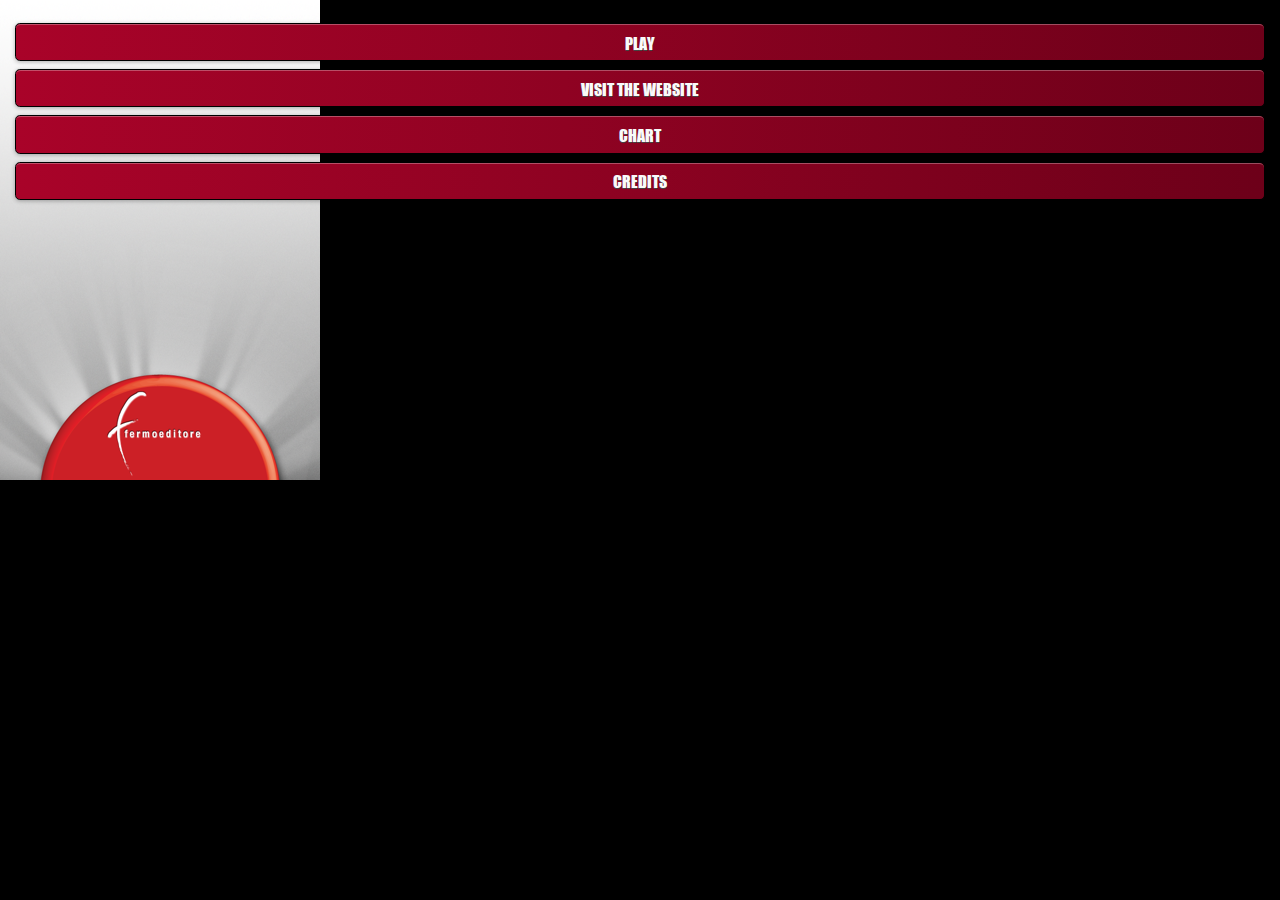
==== commit fb922da4: "solve allocation leak, change language to english, remove dark background, remove loader at start" ====
--- a/www/index.html
+++ b/www/index.html
@@ -15,16 +15,16 @@
     <section id="main_menu" data-role="page">
       <div id="game_menu">
         <nav data-role="content">
-          <a href="#" data-role="button" data-theme="a" id="play_button">Gioca</a>
+          <a href="#" data-role="button" data-theme="a" id="play_button">Play</a>
           <div data-role="fieldcontain" id="name_field">
-            <label for="name">Nome:</label>
+            <label for="name">Name:</label>
             <input type="text" name="name" id="name" value="" data-mini="true"/>
             <nav data-role="content">
-              <a href="#game" data-role="button" data-theme="a" id="start_button" data-mini="true">Salva</a>
+              <a href="#game" data-role="button" data-theme="a" id="start_button" data-mini="true">Start</a>
             </nav>
           </div>
-          <a href="http://www.fermoeditore.it" data-role="button" data-theme="a" target="_blank">Visita il sito</a>
-          <a href="#record" data-role="button" data-theme="a" id="record_button" >Classifica</a>
+          <a href="http://www.fermoeditore.it" data-role="button" data-theme="a" target="_blank">Visit the website</a>
+          <a href="#record" data-role="button" data-theme="a" id="record_button" >Chart</a>
           <a href="#credits" data-role="button" data-theme="a" id="credits_button">Credits</a>
         </nav>
       </div>
@@ -33,13 +33,13 @@
     <!-- GAME -->
     <section id="game" data-role="page">
       <div id="pause_game" data-role="popup" data-overlay-theme="a">
-        <h2 class="inner_standard">Pausa</h2>
+        <h2 class="inner_standard">Pause</h2>
         <nav data-role="content">
-          <a href="#" data-role="button" data-rel="back" data-theme="a" id="resume_button">Riprendi</a>
-          <a href="#record" data-role="button" data-theme="a" id="record_button" >Classifica</a>
-          <a href="#main_menu" data-role="button" data-theme="a" id="menu_button" >Torna al menu</a>
+          <a href="#" data-role="button" data-rel="back" data-theme="a" id="resume_button">Continue</a>
+          <a href="#record" data-role="button" data-theme="a" id="record_button" >Chart</a>
+          <a href="#main_menu" data-role="button" data-theme="a" id="menu_button" >Home</a>
           <div class="switches">
-            <label for="sounds_option">Suoni</label>
+            <label for="sounds_option">Sounds</label>
             <select name="sounds_option" id="sounds_option" data-role="slider" data-mini="true">
               <option id="sounds_off" value="off">Off</option>
               <option id="sounds_on" value="on" selected="selected">On</option>
@@ -49,7 +49,7 @@
       </div>
       <div class="players inner_standard">
         <div id="player_1" class="float_left">
-          <div id="player_1_name">Giocatore</div>
+          <div id="player_1_name">Player</div>
           <div class="score"></div>
         </div>
         
@@ -61,8 +61,8 @@
       <section id="board">
       </section>
       <div class="toolbar inner_standard">
-        <a href="#" id="pass_button" class="button_disabled" data-role="button" data-inline="true" data-theme="a" data-mini="true">Passa</a>
-        <a href="#pause_game" id="pause_button" class="float_right" data-transition="slidedown" data-role="button" data-inline="true" data-theme="a" data-mini="true" data-rel="popup" data-position-to="#board">Pausa</a>
+        <a href="#" id="pass_button" class="button_disabled" data-role="button" data-inline="true" data-theme="a" data-mini="true">Pass</a>
+        <a href="#pause_game" id="pause_button" class="float_right" data-transition="slidedown" data-role="button" data-inline="true" data-theme="a" data-mini="true" data-rel="popup" data-position-to="#board">Pause</a>
       </div>
       
     </section>
@@ -73,20 +73,20 @@
       <div id="result" class="inner_standard">
       </div>
       <nav data-role="content">
-        <a href="#record" data-role="button" data-theme="a" id="record_button">Classifica</a>
-        <a href="#" data-role="button" data-theme="a" id="replay_button">Gioca ancora</a>
+        <a href="#record" data-role="button" data-theme="a" id="record_button">Chart</a>
+        <a href="#" data-role="button" data-theme="a" id="replay_button">Play again</a>
       </nav>
     </section>
     <!-- /END GAME -->
     
     <!-- RECORD PAGE -->
     <section id="record" data-role="page">
-      <h2 class="inner_standard">Classifica</h2>
+      <h2 class="inner_standard">Chart</h2>
       <div id="chart" class="inner_standard">
-        <p>Nessuno in classifica al momento.</p>
+        <p>No result.</p>
       </div>
       <div class="toolbar inner_standard">
-        <a href="#game" id="back_button" data-role="button" data-inline="true" data-theme="a" data-mini="true" data-rel="back">Indietro</a>
+        <a href="#game" id="back_button" data-role="button" data-inline="true" data-theme="a" data-mini="true" data-rel="back">Back</a>
       </div>
     </section>
     <!-- /RECORD PAGE -->
@@ -94,12 +94,12 @@
     <section id="credits" data-role="page">
       <h2 class="inner_standard">Credits</h2>
       <div class="inner_standard">
-        <p>Grafica: <a href="http://pellicelli.com/">Simone Pellicelli</a></p>
-        <p>Realizzazione: <a href="http://freegoweb.it/">Monica Giambitto</a></p>
-        <p>Algoritmo: <a href="https://github.com/jacksondk">jacksondk</a></p>
+        <p>Graphics: <a href="http://pellicelli.com/">Simone Pellicelli</a></p>
+        <p>Development: <a href="http://freegoweb.it/">Monica Giambitto</a></p>
+        <p>Algorithm: <a href="https://github.com/jacksondk">jacksondk</a></p>
       </div>
       <div class="toolbar inner_standard">
-        <a href="#game" id="back_button" data-role="button" data-inline="true" data-theme="a" data-mini="true" data-rel="back">Indietro</a>
+        <a href="#game" id="back_button" data-role="button" data-inline="true" data-theme="a" data-mini="true" data-rel="back">Back</a>
       </div>
     </section>
     <!-- /CREDITS PAGE -->
--- a/www/css/reversi.css
+++ b/www/css/reversi.css
@@ -251,6 +251,7 @@
   }
   
   #pause_game,
+  #game_menu, 
   #end_game,
   #credits,
   #options,
@@ -300,6 +301,7 @@
     height: 548px;
   }
   
+  #game_menu,
   #pause_game,
   #end_game,
   #credits,
@@ -308,4 +310,3 @@
     background: url('../img/empty_base@5.png') 0 0 no-repeat;
   }
 }
-
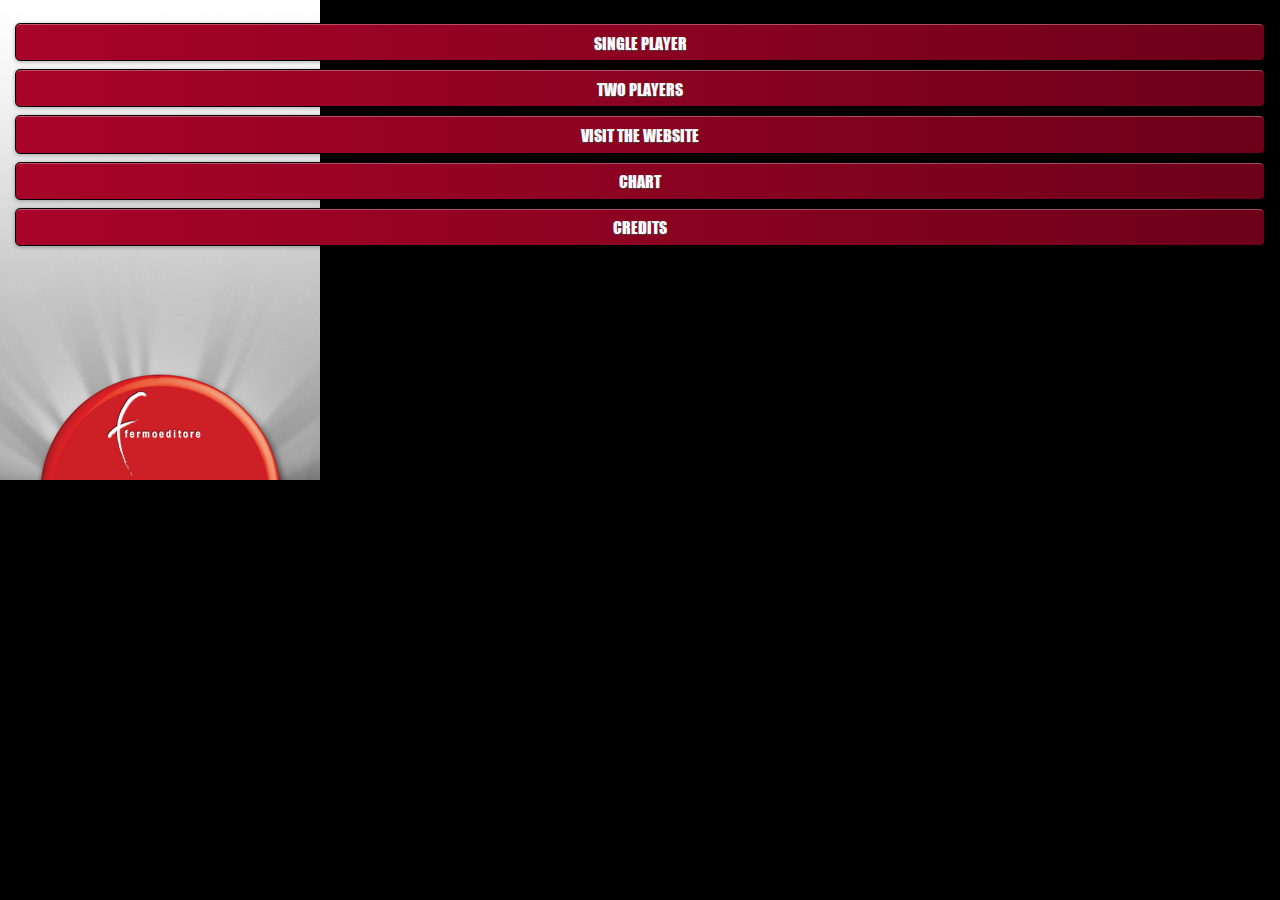
==== commit 0d774069: "menu for two players" ====
--- a/www/index.html
+++ b/www/index.html
@@ -15,12 +15,22 @@
     <section id="main_menu" data-role="page">
       <div id="game_menu">
         <nav data-role="content">
-          <a href="#" data-role="button" data-theme="a" id="play_button">Play</a>
+          <a href="#" data-role="button" data-theme="a" id="single_player_button">Single Player</a>
           <div data-role="fieldcontain" id="name_field">
             <label for="name">Name:</label>
             <input type="text" name="name" id="name" value="" data-mini="true"/>
             <nav data-role="content">
               <a href="#game" data-role="button" data-theme="a" id="start_button" data-mini="true">Start</a>
+            </nav>
+          </div>
+          <a href="#" data-role="button" data-theme="a" id="two_players_button">Two Players</a>
+          <div data-role="fieldcontain" id="names_field">
+            <label for="name_1">Player 1 Name:</label>
+            <input type="text" name="name_1" id="name_1" value="" data-mini="true"/>
+            <label for="name_2">Player 2 Name:</label>
+            <input type="text" name="name_2" id="name_2" value="" data-mini="true"/>
+            <nav data-role="content">
+              <a href="#game" data-role="button" data-theme="a" id="start_button_two" data-mini="true">Start</a>
             </nav>
           </div>
           <a href="http://www.fermoeditore.it" data-role="button" data-theme="a" target="_blank">Visit the website</a>
@@ -54,7 +64,7 @@
         </div>
         
         <div id="player_2" class="float_right">
-          <div>Computer</div>
+          <div id="player_2_name">Computer</div>
           <div class="score"></div>
         </div>
       </div>
@@ -97,6 +107,7 @@
         <p>Graphics: <a href="http://pellicelli.com/">Simone Pellicelli</a></p>
         <p>Development: <a href="http://freegoweb.it/">Monica Giambitto</a></p>
         <p>Algorithm: <a href="https://github.com/jacksondk">jacksondk</a></p>
+        <p>Version: 0.9</p>
       </div>
       <div class="toolbar inner_standard">
         <a href="#game" id="back_button" data-role="button" data-inline="true" data-theme="a" data-mini="true" data-rel="back">Back</a>
--- a/www/css/reversi.css
+++ b/www/css/reversi.css
@@ -126,8 +126,12 @@
   background: url('../img/empty_base.png') 0 0 no-repeat;
 }
 
+#name_1, #name_2 {
+  margin-bottom: 1%;
+}
+
 #game_menu {
-  height: 460px;
+  height: 480px;
 }
 
 #record ol {
@@ -147,7 +151,7 @@
 }
 
 #game {
-  background: url('../img/base_reversi_uno.png') 0 0 no-repeat;
+  background: url('../img/base_reversi_sunandsnow.png') 0 0 no-repeat;
 }
 
 #board,
@@ -247,7 +251,7 @@
   }
   
   #game {
-    background: url('../img/base_reversi_uno@2x.png') 0 0 no-repeat;
+    background: url('../img/base_reversi_sunandsnow@2x.png') 0 0 no-repeat;
   }
   
   #pause_game,
@@ -294,11 +298,11 @@
   }  
   
   #game {
-    background: url('../img/base_reversi_uno@5.png') 0 0 no-repeat;
+    background: url('../img/base_reversi_sunandsnow@5.png') 0 0 no-repeat;
   }
   
   #game_menu {
-    height: 548px;
+    height: 568px;
   }
   
   #game_menu,
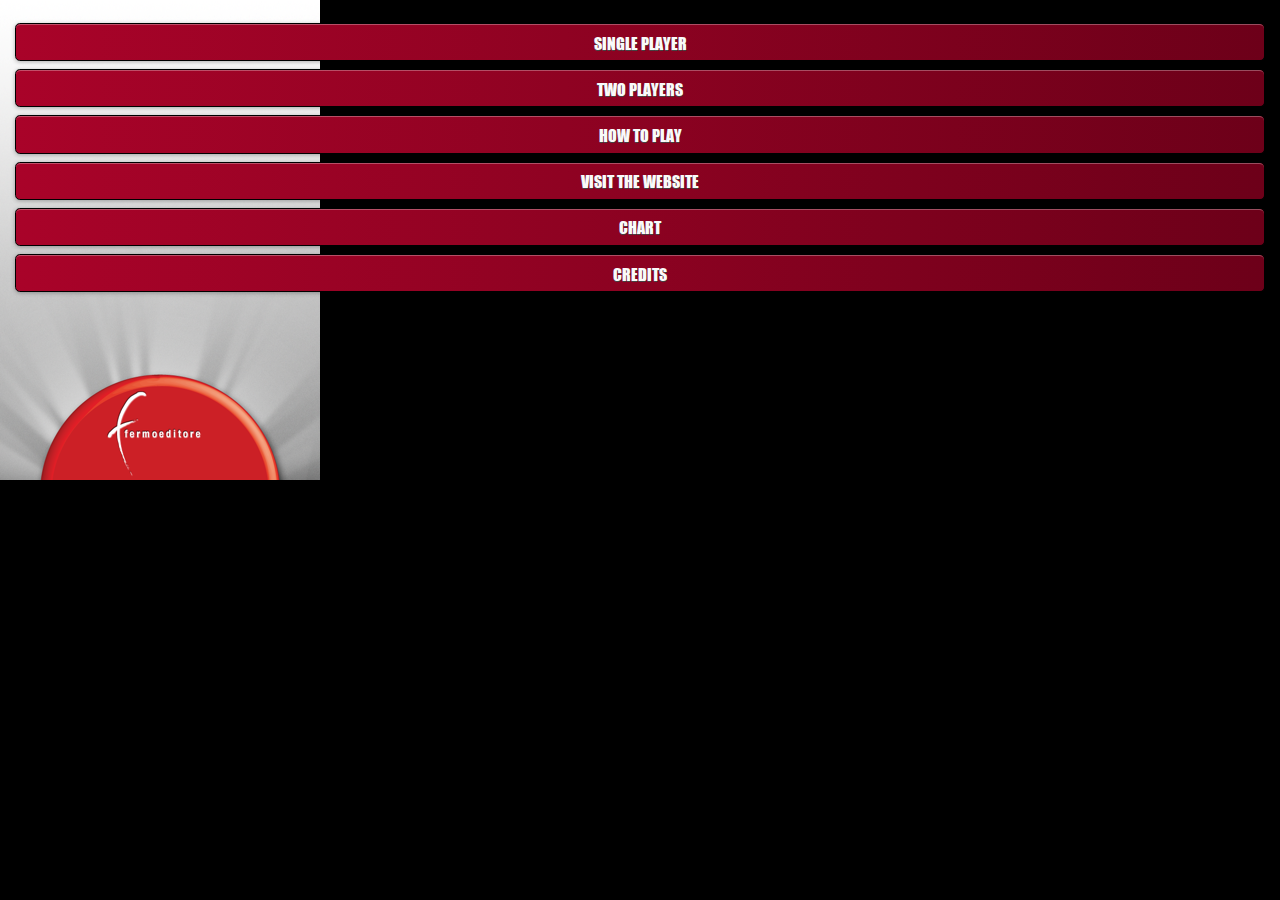
==== commit e0f74af6: "add how to play" ====
--- a/www/index.html
+++ b/www/index.html
@@ -33,6 +33,7 @@
               <a href="#game" data-role="button" data-theme="a" id="start_button_two" data-mini="true">Start</a>
             </nav>
           </div>
+          <a href="#how_to" data-role="button" data-theme="a" id="how_to_button" >How to play</a>
           <a href="http://www.fermoeditore.it" data-role="button" data-theme="a" target="_blank">Visit the website</a>
           <a href="#record" data-role="button" data-theme="a" id="record_button" >Chart</a>
           <a href="#credits" data-role="button" data-theme="a" id="credits_button">Credits</a>
@@ -100,6 +101,32 @@
       </div>
     </section>
     <!-- /RECORD PAGE -->
+    <!-- RECORD PAGE -->
+    <section id="how_to" data-role="page">
+      <h2 class="inner_standard">How to play</h2>
+      <div class="inner_standard" id="rules">
+        <p>The object of the game is to have the majority of your colour discs on the board at the end of the game.</p>
+        <p>Each player takes 32 discs and chooses one colour to use throughout the game.</p>
+        <p>
+          A move consists of "outflanking" your opponent's disc(s), the outflanked disc(s) will be flipped to your colour.<br />
+          To outflank means to place a disc on the board so that your opponent's row (or rows) of disc(s) is bordered at each end by a disc of your colour. (A "row" may be made up of one or more discs).
+        </p>
+        <h3>Rules</h3>
+        <ul>
+          <li>Black always moves first.</li>
+          <li>If on your turn you cannot outflank and flip at least one opposing disc, your turn is forfeited (the "Pass" button will activate) and your opponent moves again. However, if a move is available to you, you cannot pass your turn.</li>
+          <li>A disc may outflank any number of discs in one or more rows in any number of directions at the same time - horizontally, vertically or diagonally. (A row is defined as one or more discs in a continuous straight line )</li>
+          <li>You may not skip over your own colour disc to outflank an opposing disc.</li>
+          <li>Discs may only be outflanked as a direct result of a move and must fall in the direct line of the disc placed down.</li>
+          <li>All discs outflanked in any one move must be flipped, even if it is to the player's advantage not to flip them at all.</li>
+          <li>When it is no longer possible for either player to move, the game is over. Discs are counted and the player with the majority of his or her colour discs on the board is the winner.</li>
+        </ul>
+      </div>
+      <div class="toolbar inner_standard">
+        <a href="#game" id="back_button" data-role="button" data-inline="true" data-theme="a" data-mini="true" data-rel="back">Back</a>
+      </div>
+    </section>
+    <!-- /RECORD PAGE -->
     <!-- CREDITS PAGE -->
     <section id="credits" data-role="page">
       <h2 class="inner_standard">Credits</h2>
--- a/www/css/reversi.css
+++ b/www/css/reversi.css
@@ -7,8 +7,25 @@
   text-transform: uppercase;
 }
 
-#credits p {
+#credits p,
+#how_to p {
   margin-bottom: 1.5em;
+}
+
+#rules {
+  overflow: scroll;
+  height: 280px;
+  text-transform: none;
+  font-weight: normal;
+}
+
+#how_to h3 {
+  margin-bottom: 1em;
+  font-size: 1.2em;
+}
+
+#how_to li {
+  margin-bottom: 0.5em;
 }
 
 .ui-body-c .ui-link,
@@ -120,6 +137,7 @@
 
 #main_menu,
 #pause_game,
+#how_to,
 #end_game,
 #credits,
 #record {
@@ -243,6 +261,7 @@
   #game_menu,
   #end_game,
   #credits,
+  #how_to,
   #pause_game,
   #options,
   #record {
@@ -257,6 +276,7 @@
   #pause_game,
   #game_menu, 
   #end_game,
+  #how_to,
   #credits,
   #options,
   #record {
@@ -290,6 +310,7 @@
   #game_menu,
   #end_game,
   #pause_game,
+  #how_to,
   #credits,
   #options,
   #record {
@@ -308,6 +329,7 @@
   #game_menu,
   #pause_game,
   #end_game,
+  #how_to,
   #credits,
   #options,
   #record {
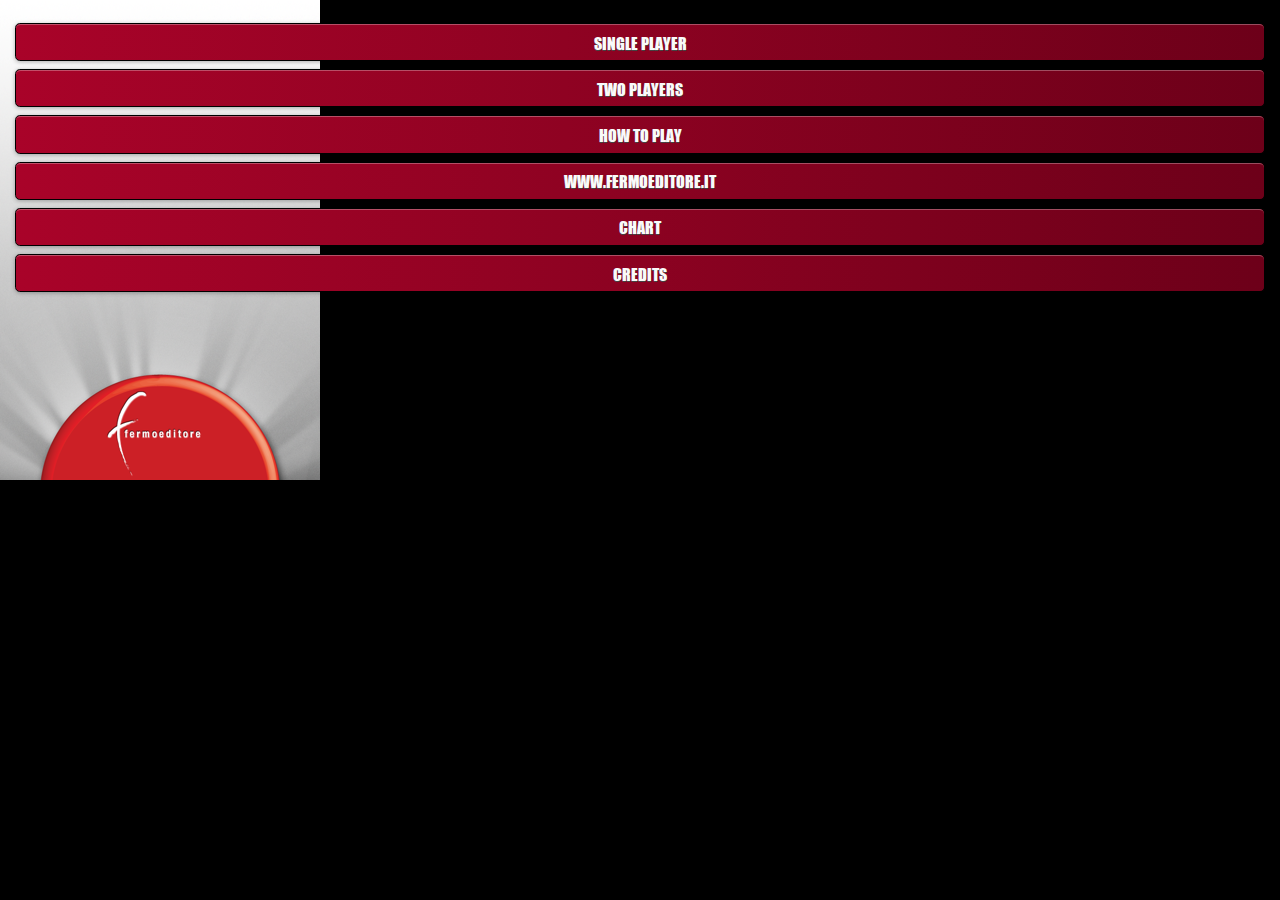
==== commit d3f836d6: "change name and version. correct alert bug" ====
--- a/www/index.html
+++ b/www/index.html
@@ -34,7 +34,7 @@
             </nav>
           </div>
           <a href="#how_to" data-role="button" data-theme="a" id="how_to_button" >How to play</a>
-          <a href="http://www.fermoeditore.it" data-role="button" data-theme="a" target="_blank">Visit the website</a>
+          <a href="http://www.fermoeditore.it" data-role="button" data-theme="a" target="_blank">www.fermoeditore.it</a>
           <a href="#record" data-role="button" data-theme="a" id="record_button" >Chart</a>
           <a href="#credits" data-role="button" data-theme="a" id="credits_button">Credits</a>
         </nav>
@@ -134,7 +134,7 @@
         <p>Graphics: <a href="http://pellicelli.com/">Simone Pellicelli</a></p>
         <p>Development: <a href="http://freegoweb.it/">Monica Giambitto</a></p>
         <p>Algorithm: <a href="https://github.com/jacksondk">jacksondk</a></p>
-        <p>Version: 0.9</p>
+        <p>Version: 1.1</p>
       </div>
       <div class="toolbar inner_standard">
         <a href="#game" id="back_button" data-role="button" data-inline="true" data-theme="a" data-mini="true" data-rel="back">Back</a>
--- a/www/css/reversi.css
+++ b/www/css/reversi.css
@@ -37,7 +37,7 @@
   color: #D01B2B;
 }
 
-.ui-body-c, 
+.ui-body-c,
 .ui-overlay-c {
   background-color: #000000;
 }
@@ -47,20 +47,20 @@
   text-align: center;
 }
 
-.ui-body-c, 
+.ui-body-c,
 .ui-overlay-c,
 .ui-body-c,
 .ui-overlay-c,
 .ui-body-c,
 .ui-overlay-c,
-.ui-btn-up-a, 
-.ui-btn-hover-a, 
+.ui-btn-up-a,
+.ui-btn-hover-a,
 .ui-btn-down-a {
  font-family: 'Impact', Arial, sans-serif;
 }
 
-.ui-btn-up-a, 
-.ui-btn-hover-a, 
+.ui-btn-up-a,
+.ui-btn-hover-a,
 .ui-btn-down-a {
   font-weight: 100;
 }
@@ -73,7 +73,7 @@
   float: left;
 }
 
-#game.ui-body-c, 
+#game.ui-body-c,
 #game.ui-overlay-c,
 #options.ui-body-c,
 #options.ui-overlay-c {
@@ -162,7 +162,7 @@
 #end_game {
   text-align: center;
   font-size: 1.5em;
-} 
+}
 
 #chart {
   font-size: 1.3em;
@@ -250,13 +250,10 @@
     clear: both;
 }
 
-@media
-only screen and (-webkit-min-device-pixel-ratio: 1.5),
-only screen and (min--moz-device-pixel-ratio: 1.5),
-only screen and (-o-min-device-pixel-ratio: 1.5),
-only screen and (-moz-min-device-pixel-ratio: 1.5),
-only screen and (min-device-pixel-ratio: 1.5) {
-  
+
+/* IPHONE 4, 4s */
+@media screen and (device-width: 320px) and (device-height: 480px) and (-webkit-device-pixel-ratio: 2) {
+
   #game,
   #game_menu,
   #end_game,
@@ -268,13 +265,13 @@
     -webkit-background-size: 320px 480px;
     background-size: 320px 480px;
   }
-  
+
   #game {
     background: url('../img/base_reversi_sunandsnow@2x.png') 0 0 no-repeat;
   }
-  
-  #pause_game,
-  #game_menu, 
+
+  #pause_game,
+  #game_menu,
   #end_game,
   #how_to,
   #credits,
@@ -282,30 +279,30 @@
   #record {
     background: url('../img/empty_base@2x.png') 0 0 no-repeat;
   }
-  
+
   td.p1 div,
   td.p2 div,
   td.allowed {
     -webkit-background-size: 35px 35px;
     background-size: 35px 35px;
   }
-  
+
   td.allowed {
     background: url('../img/nera@2x.png') 0 0 no-repeat;
     opacity: 0.4;
   }
-  
+
   td.p1 div {
     background: url('../img/nera@2x.png') 0 0 no-repeat;
   }
-  
+
   td.p2 div {
     background: url('../img/rossa@2x.png') 0 0 no-repeat;
   }
 }
 
-
-@media (device-height: 568px) and (-webkit-min-device-pixel-ratio: 2) {
+/* IPHONE 5 */
+@media screen and (device-width: 320px) and (device-height: 568px) and (-webkit-device-pixel-ratio: 2) {
   #game,
   #game_menu,
   #end_game,
@@ -316,16 +313,16 @@
   #record {
     -webkit-background-size: 320px 568px;
     background-size: 320px 568px;
-  }  
-  
+  }
+
   #game {
     background: url('../img/base_reversi_sunandsnow@5.png') 0 0 no-repeat;
   }
-  
+
   #game_menu {
     height: 568px;
   }
-  
+
   #game_menu,
   #pause_game,
   #end_game,
@@ -336,3 +333,90 @@
     background: url('../img/empty_base@5.png') 0 0 no-repeat;
   }
 }
+
+/* IPAD 1, 2, Mini */
+@media screen and (device-width: 768px) and (device-height: 1024px) and (-webkit-device-pixel-ratio: 1) {
+  #game,
+  #game_menu,
+  #end_game,
+  #credits,
+  #how_to,
+  #pause_game,
+  #options,
+  #record {
+    -webkit-background-size: 768px 1024px;
+    background-size: 768px 1024px;
+  }
+
+  #game {
+    background: url('../img/base_reversi_sunandsnow@ipad.png') 0 0 no-repeat;
+  }
+
+  #game_menu {
+    height: 1024px;
+  }
+
+  #game_menu,
+  #pause_game,
+  #end_game,
+  #how_to,
+  #credits,
+  #options,
+  #record {
+    background: url('../img/empty_base@ipad.png') 0 0 no-repeat;
+  }
+
+  #rules {
+    height: 612px;
+  }
+
+  .inner_standard,
+  table {
+    width: 728px;
+    margin: 15px 20px 0 20px;
+  }
+}
+
+/* IPAD 3, 4 */
+@media screen and (device-width: 768px) and (device-height: 1024px) and (-webkit-device-pixel-ratio: 2) {
+  #game,
+  #game_menu,
+  #end_game,
+  #credits,
+  #how_to,
+  #pause_game,
+  #options,
+  #record {
+    -webkit-background-size: 768px 1024px;
+    background-size: 768px 1024px;
+  }
+
+  #game {
+    background: url('../img/base_reversi_sunandsnow@ipad2x.png') 0 0 no-repeat;
+  }
+
+  #game_menu {
+    height: 1024px;
+  }
+
+  #game_menu,
+  #pause_game,
+  #end_game,
+  #how_to,
+  #credits,
+  #options,
+  #record {
+    background: url('../img/empty_base@ipad2x.png') 0 0 no-repeat;
+  }
+
+  #rules {
+    height: 612px;
+  }
+
+  .inner_standard,
+  table {
+    width: 728px;
+    margin: 15px 20px 0 20px;
+  }
+
+}
